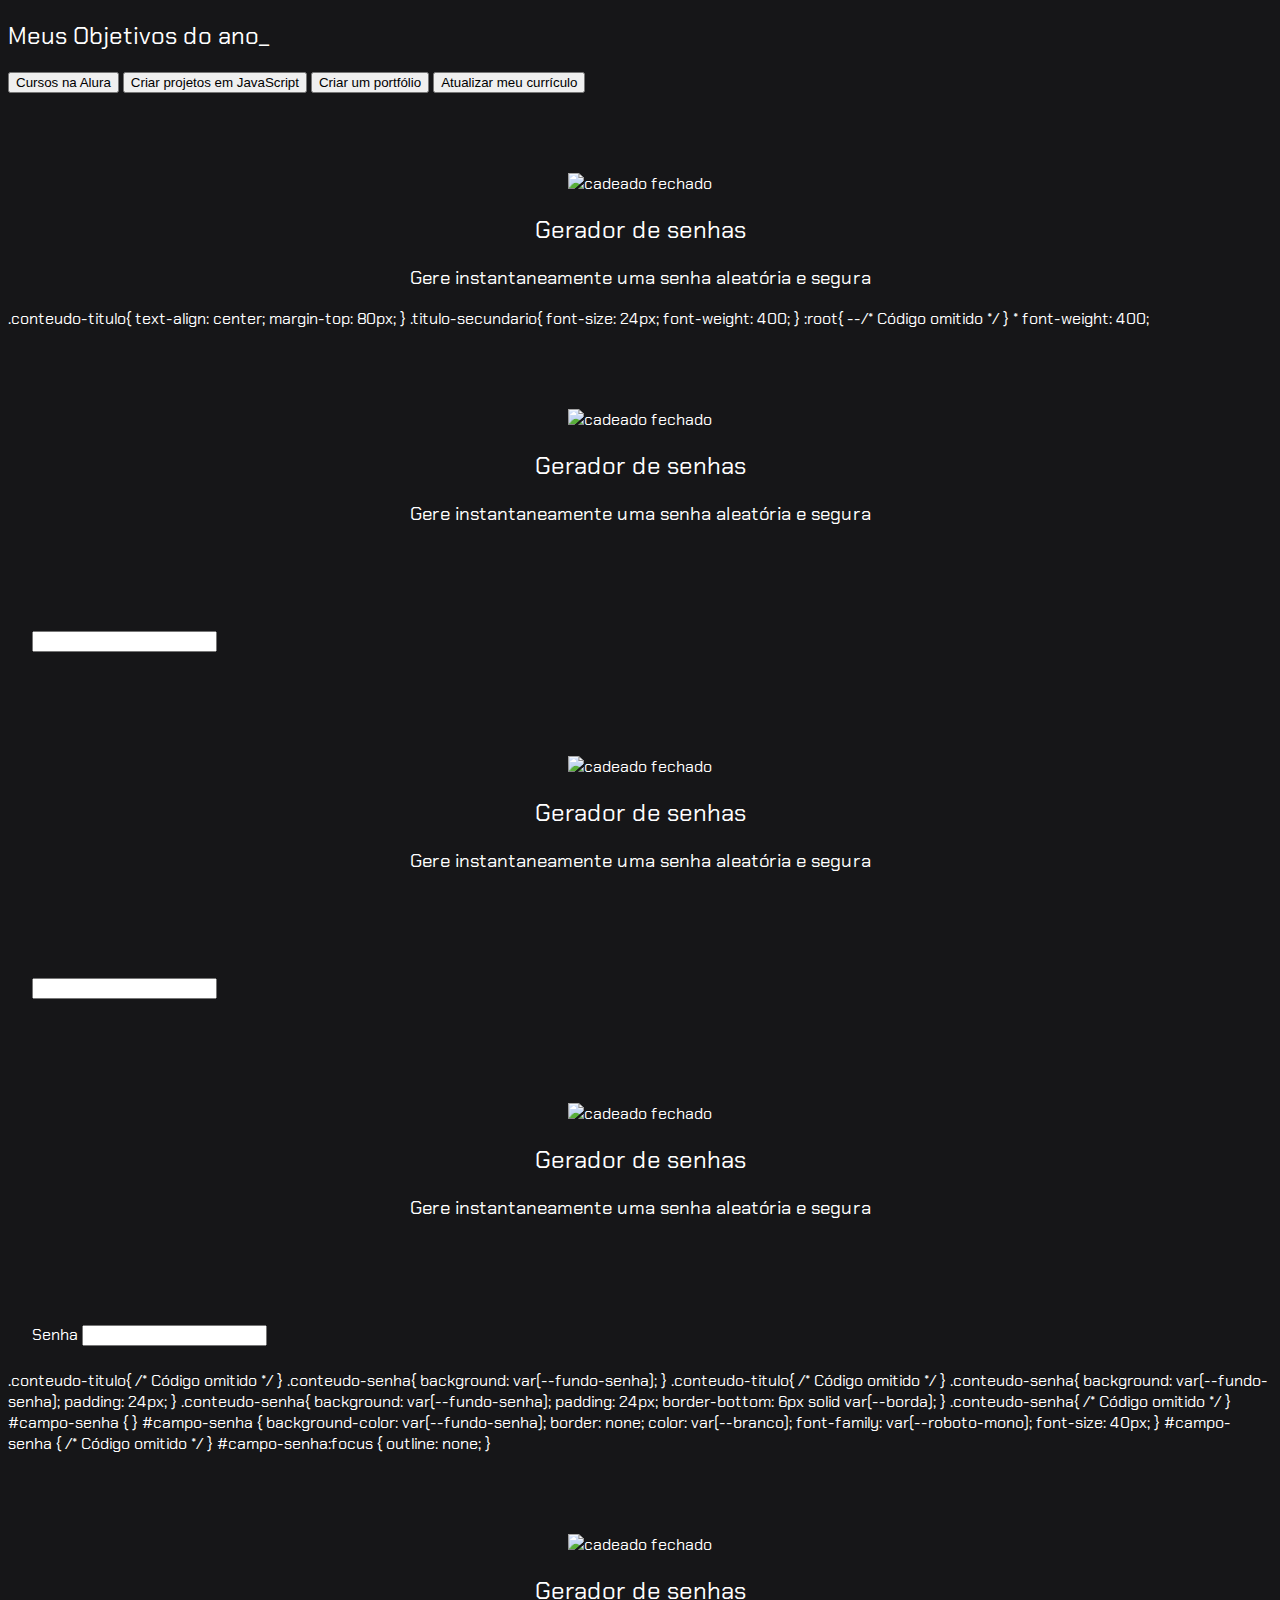
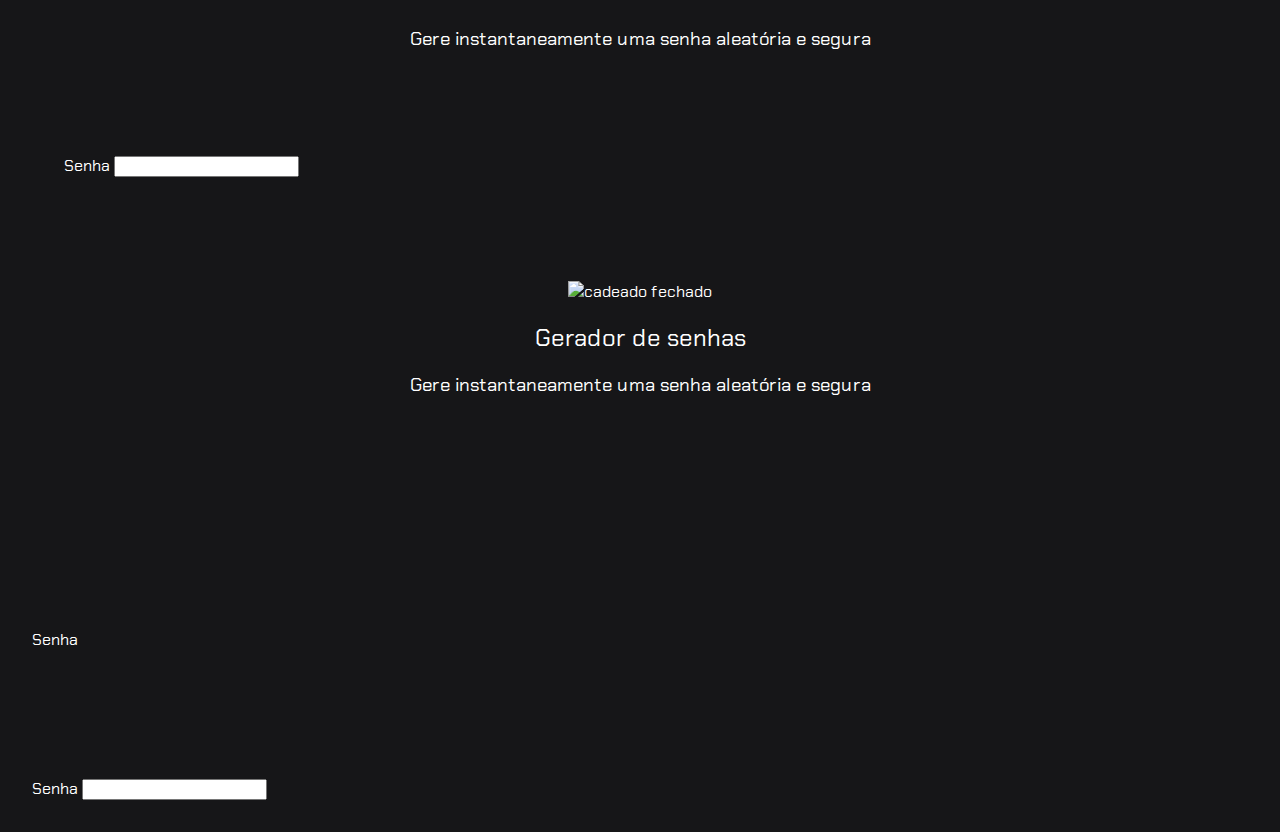
==== renata/projeto de vida/index.html @ bc732f85 "aula 20.03" ====
<!DOCTYPE html>
<html lang="pt-br">
<head>
  <meta charset="UTF-8">
  <meta name="viewport" content="width=device-width, initial-scale=1.0">
  <title>Meus objetivos do ano</title>
</head>
<body>

</body>
</html>
<!-- código omitido -->
<body>
    <section class="conteudo-principal"></section>
    <h2 class="titulo-principal">Meus Objetivos do ano_</h2>
    <div class="botoes"></div>
    <button class="botao">Cursos na Alura</button>
    <button class="botao">Criar projetos em JavaScript</button>
    <button class="botao">Criar um portfólio</button>
    <button class="botao">Atualizar meu currículo</button>
  </div>
</section>
</body>
</html>
<!DOCTYPE html>
<html lang="pt-br">
<head>
  <meta charset="UTF-8">
  <meta name="viewport" content="width=device-width, initial-scale=1.0">
  <title>Meus objetivos do ano</title>
    <link rel="stylesheet" href="style.css">
</head>
<!DOCTYPE html>
<html lang="pt-br">
    
    <!-- Código omitido -->
    <body>
        <div class="conteudo-titulo">
            <img src="unlock.svg" alt="cadeado fechado"> 
            <h2 class="titulo-principal">Gerador de senhas</h2>
            <h3 class="titulo-secundario">Gere instantaneamente uma senha aleatória e segura</h3>
        </div>
    </body>
</html>
.conteudo-titulo{ 
  text-align: center;
  margin-top: 80px;
}
.titulo-secundario{
  font-size: 24px;
  font-weight: 400;
}
:root{
  --/* Código omitido */
  }
  
  * font-weight: 400;
  <!DOCTYPE html>
<html lang="pt-br">
    
    <!-- Código omitido -->
    <body>
        <div class="conteudo-titulo">
            <img src="unlock.svg" alt="cadeado fechado"> 
            <h2 class="titulo-principal">Gerador de senhas</h2>
            <h3 class="titulo-secundario">Gere instantaneamente uma senha aleatória e segura</h3>
        </div>
        <div class="conteudo-senha">
            <input type="text"/>
        </div>
    </body>
</html>
<!DOCTYPE html>
<html lang="pt-br">
    
    <!-- Código omitido -->
    <body>
        <div class="conteudo-titulo">
            <img src="unlock.svg" alt="cadeado fechado"> 
            <h2 class="titulo-principal">Gerador de senhas</h2>
            <h3 class="titulo-secundario">Gere instantaneamente uma senha aleatória e segura</h3>
        </div>
        <div class="conteudo-senha">
            <label for=""></label>
            <input name="senha" type="text" id="campo-senha"/>
        </div>
    </body>
</html>
<!DOCTYPE html>
<html lang="pt-br">
    
    <!-- Código omitido -->
    <body>
        <div class="conteudo-titulo">
            <img src="unlock.svg" alt="cadeado fechado"> 
            <h2 class="titulo-principal">Gerador de senhas</h2>
            <h3 class="titulo-secundario">Gere instantaneamente uma senha aleatória e segura</h3>
        </div>
        <div class="conteudo-senha">
            <label for="senha">Senha</label>
            <input name="senha" type="text" id="campo-senha"/>
        </div>
    </body>
</html>
.conteudo-titulo{
  /* Código omitido */
}

.conteudo-senha{
  background: var(--fundo-senha);
}
.conteudo-titulo{
  /* Código omitido */
}

.conteudo-senha{
  background: var(--fundo-senha);
  padding: 24px;
}
.conteudo-senha{
  background: var(--fundo-senha);
  padding: 24px;
  border-bottom: 6px solid var(--borda);
}
.conteudo-senha{
  /* Código omitido */
}

#campo-senha {
}
#campo-senha {
  background-color: var(--fundo-senha);
  border: none;
  color: var(--branco);
  font-family: var(--roboto-mono);
  font-size: 40px;
}
#campo-senha {
  /* Código omitido */
}

#campo-senha:focus {
  outline: none;
}
<!DOCTYPE html>
<html lang="pt-br">
    
    <!-- Código omitido -->
    <body>
        <section class="conteudo">
            <div class="conteudo-titulo">
                <img src="unlock.svg" alt="cadeado fechado"> 
                <h2 class="titulo-principal">Gerador de senhas</h2>
                <h3 class="titulo-secundario">Gere instantaneamente uma senha aleatória e segura</h3>
            </div>
            <div class="conteudo-senha">
                <label for="senha">Senha</label>
                <input name="senha" type="text" id="campo-senha"/>
            </div>
        </section>
    </body>
    <div class="conteudo-titulo">
      <img src="unlock.svg" alt="cadeado fechado">
      <h2 class="titulo-principal">Gerador de senhas</h2>
      <h3 class="titulo-secundario">Gere instantaneamente uma senha aleatória e segura</h3>
  </div>
  <div class="conteudo-senha">

  </div>
  <div class="conteudo-senha">
    <label for="senha">Senha</label>
</div>
<div class="conteudo-senha">
  <label for="senha">Senha</label>
  <input name="senha" type="text" id="campo-senha">
</div>
---- renata/projeto de vida/style.css ----
@import url('https://fonts.googleapis.com/css?family=Chakra+Petch:wght@400;700&display=swap');

:root {
  --cor-de-fundo: #161618;
  --verde: #6FFF57;
  --branco: #FFFFFF;
  --botao-ativo: #3A375E;
  --botao-inativo: rgba(58, 55, 94, 0.5);
  --texto-fundo: rgba(58, 55, 94, 0.3);
}

body {
  background-color: var(--cor-de-fundo);
  color: var(--branco);
  font-family: 'Chakra Petch', sans-serif;
}
.conteudo-ti
#campo-senha:focus {
  /* Código omitido */
}

.conteudo{
  max-width: 1200px;
}
.conteudo{
  max-width: 1200px;
  margin: 0 auto;
}
.conteudo-senha{
  margin-top: 80px;
  background: var(--fundo-senha);
  padding: 24px;
  border-bottom: 6px solid var(--borda);
}
.conteudo-titulo{
  text-align: center;
  margin-top: 80px;
}
*{
  font-weight: 400
}
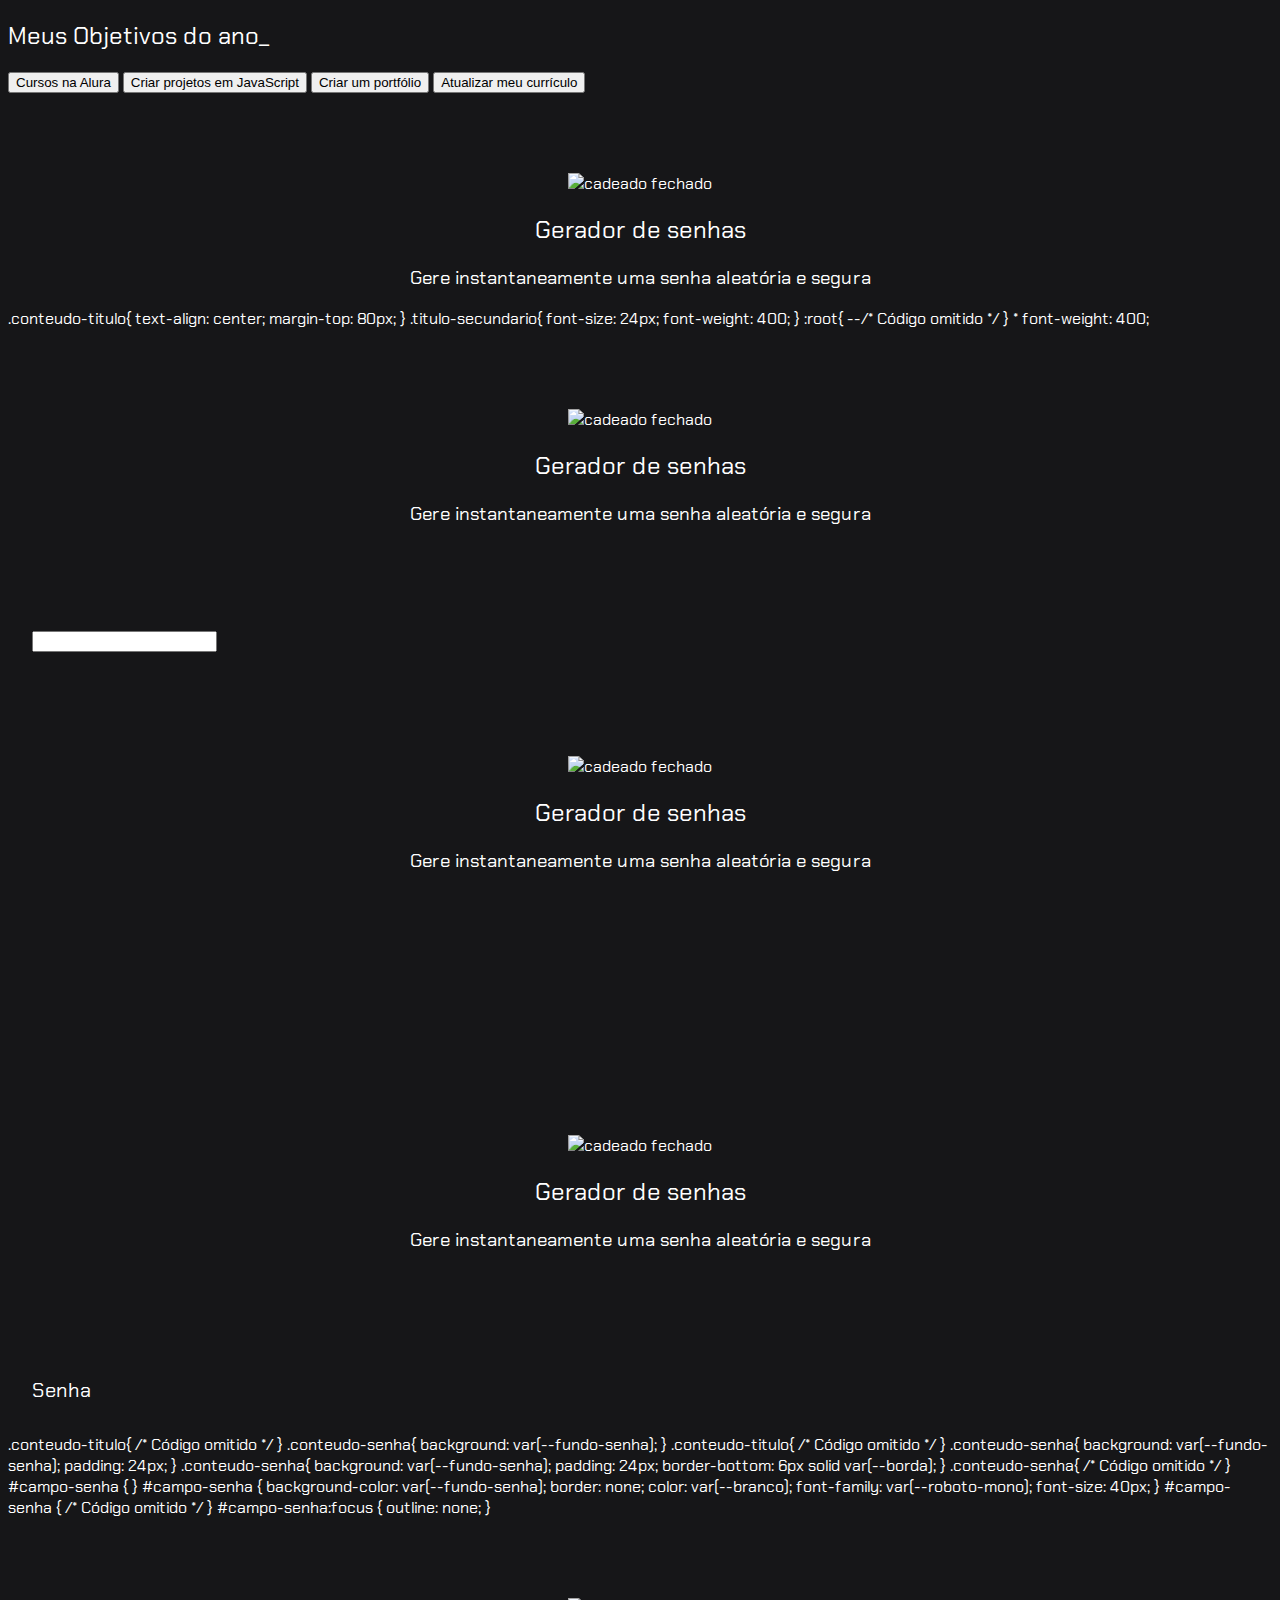
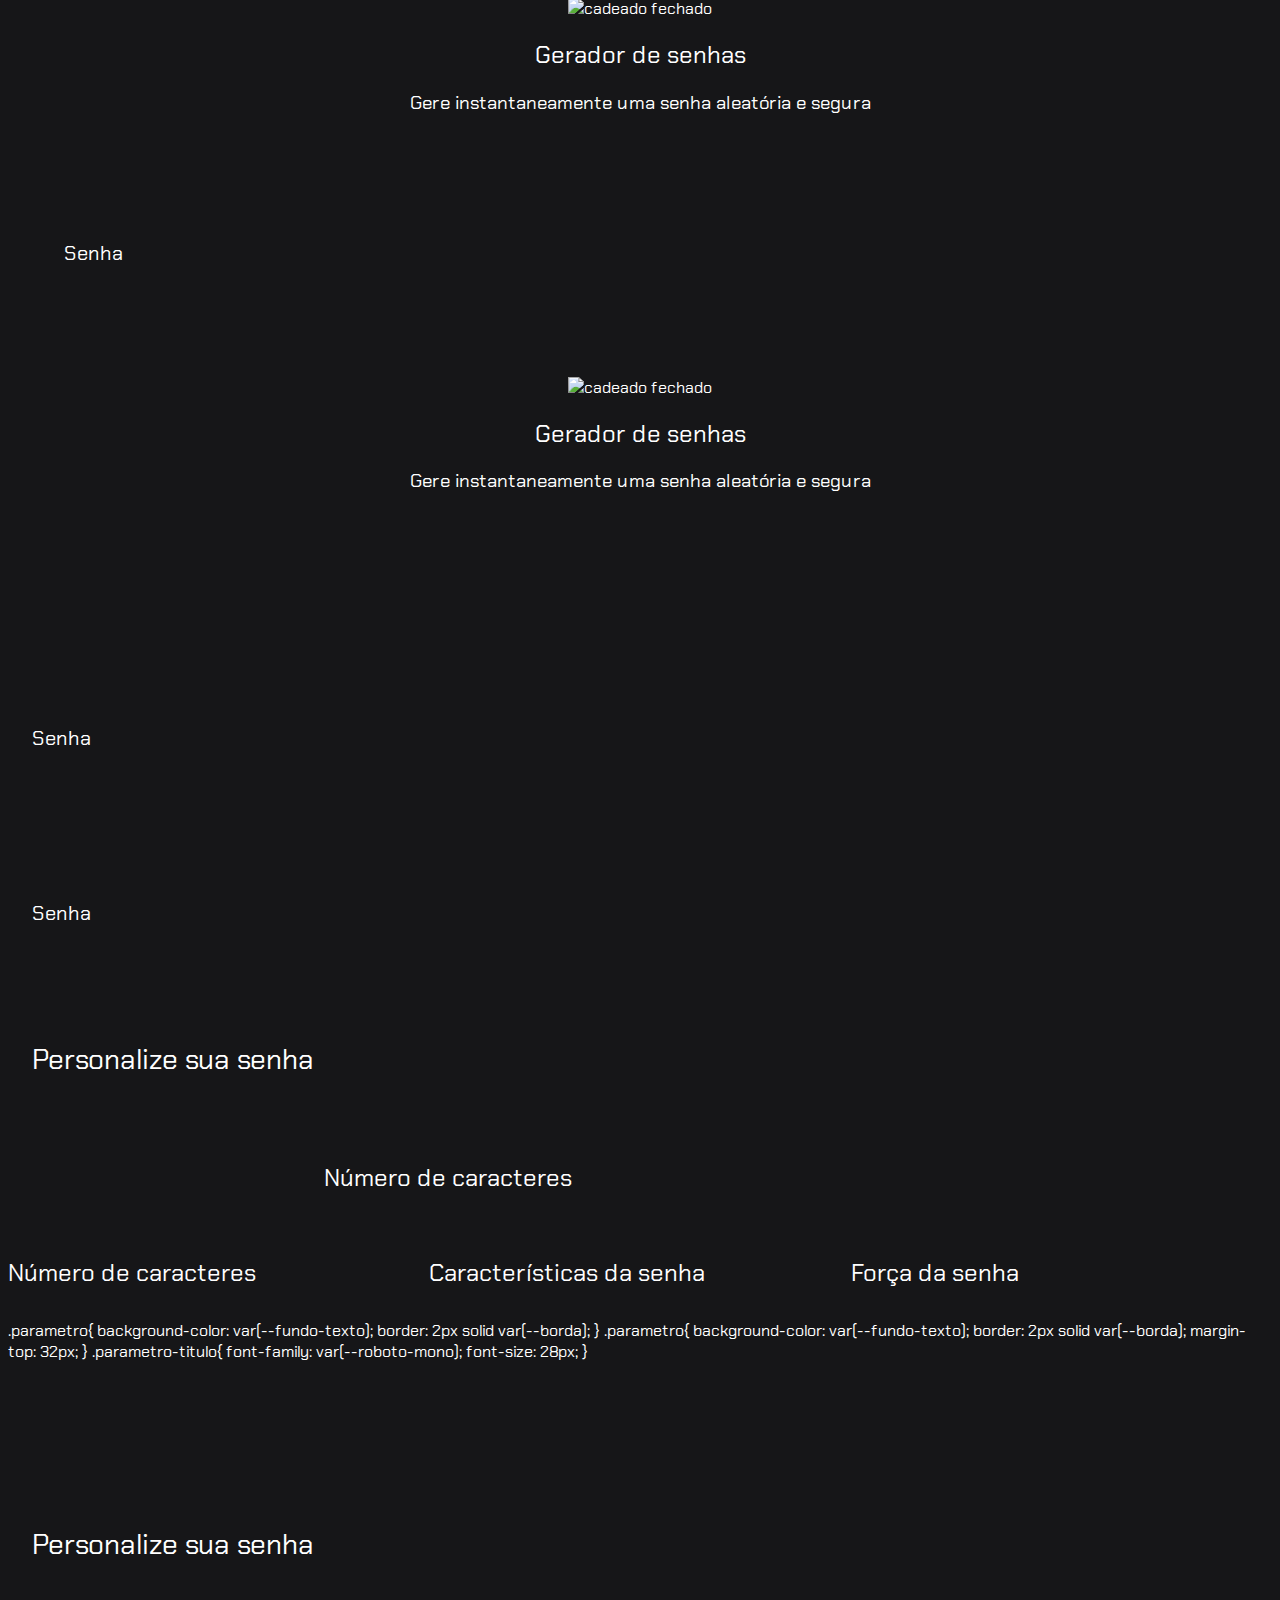
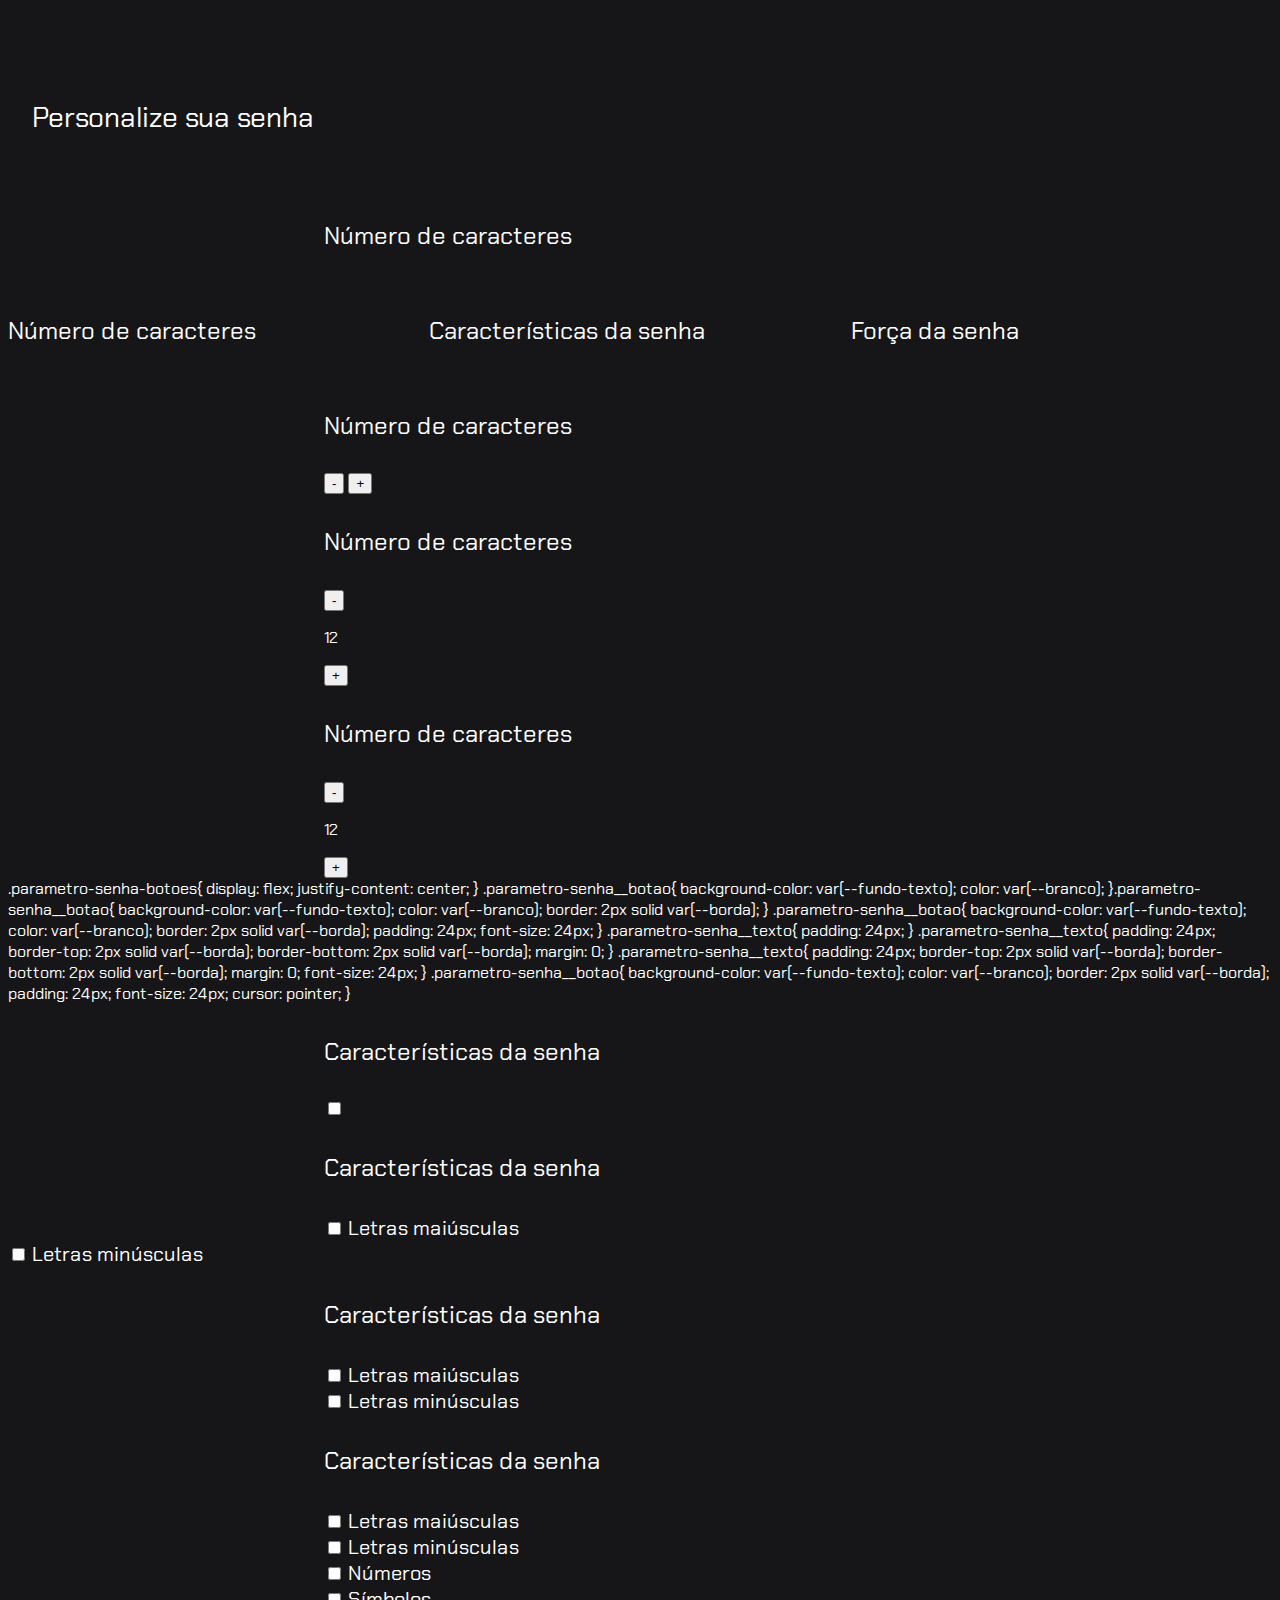
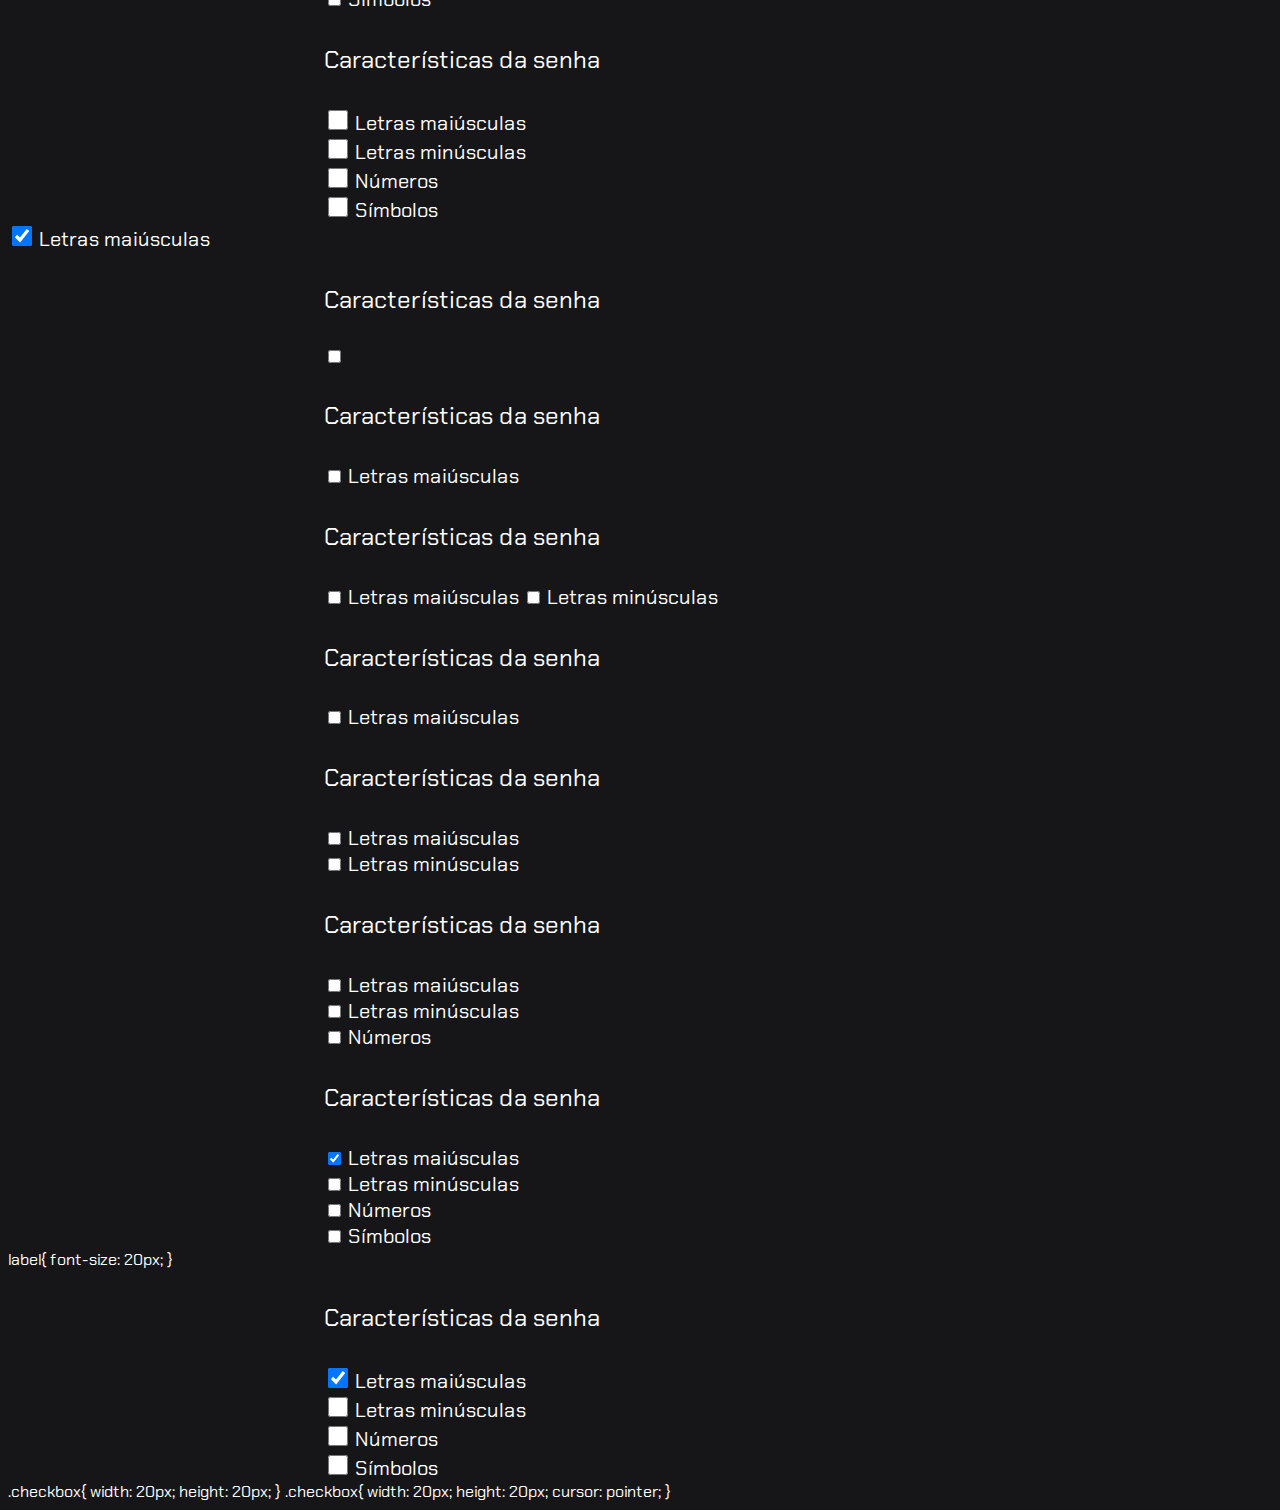
==== commit 8daa4887: "aula 27/03" ====
--- a/renata/projeto de vida/index.html
+++ b/renata/projeto de vida/index.html
@@ -174,8 +174,294 @@
   <label for="senha">Senha</label>
   <input name="senha" type="text" id="campo-senha">
 </div>
-
-
-
-
-
+<div class="parametro">
+  <h3 class="parametro-titulo">Personalize sua senha</h3>
+  <div class="parametro-coluna__senha">
+   
+    </div>
+</div>
+<div class="parametro-senha">
+  <h4 class="parametro-senha__titulo">Número de caracteres</h4>
+</div>
+<div class="parametro-coluna__senha">
+  <div class="parametro-senha">
+      <h4 class="parametro-senha__titulo">Número de caracteres</h4>
+  </div>           	 
+  <div class="parametro-senha">
+      <h4 class="parametro-senha__titulo">Características da senha</h4>
+  </div>
+  <div class="parametro-senha">
+      <h4 class="parametro-senha__titulo">Força da senha</h4>
+  </div>
+</div>
+.parametro{
+  background-color: var(--fundo-texto);
+  border: 2px solid var(--borda);
+}
+.parametro{
+  background-color: var(--fundo-texto);
+  border: 2px solid var(--borda);
+  margin-top: 32px;
+}
+
+.parametro-titulo{
+  font-family: var(--roboto-mono);
+  font-size: 28px;
+}
+<div class="parametro">
+            
+</div>
+<div class="parametro">
+  <h3 class="parametro-titulo">Personalize sua senha</h3>           
+</div>
+<div class="parametro">
+  <h3 class="parametro-titulo">Personalize sua senha</h3>   
+  <div class="parametro-coluna__senha">
+
+  </div>
+</div
+<div class="parametro-coluna__senha">
+  <div class="parametro-senha">
+      <h4 class="parametro-senha__titulo">Número de caracteres</h4>
+  </div>                
+</div>
+<div class="parametro-coluna__senha">
+  <div class="parametro-senha">
+      <h4 class="parametro-senha__titulo">Número de caracteres</h4>
+  </div> 
+  <div class="parametro-senha">
+      <h4 class="parametro-senha__titulo">Características da senha</h4>
+  </div>
+  <div class="parametro-senha">
+      <h4 class="parametro-senha__titulo">Força da senha</h4>
+  </div>
+</div>
+<div class="parametro-senha">
+  <h4 class="parametro-senha__titulo">Número de caracteres</h4>
+  <button class="parametro-senha__botao">-</button>
+  <button class="parametro-senha__botao">+</button>
+</div>  
+<div class="parametro-senha">
+  <h4 class="parametro-senha__titulo">Número de caracteres</h4>
+  <button class="parametro-senha__botao">-</button>
+  <p class="parametro-senha__texto">12</p>
+  <button class="parametro-senha__botao">+</button>
+</div>  
+<div class="parametro-senha">
+  <h4 class="parametro-senha__titulo">Número de caracteres</h4>
+  <div class="parametro-senha-botoes">
+      <button class="parametro-senha__botao">-</button>
+      <p class="parametro-senha__texto">12</p>
+      <button class="parametro-senha__botao">+</button>
+  </div>
+</div>  
+.parametro-senha-botoes{
+  display: flex;
+  justify-content: center;
+}
+.parametro-senha__botao{
+  background-color: var(--fundo-texto);
+  color: var(--branco);
+}.parametro-senha__botao{
+  background-color: var(--fundo-texto);
+  color: var(--branco);
+  border: 2px solid var(--borda);
+}
+.parametro-senha__botao{
+  background-color: var(--fundo-texto);
+  color: var(--branco);
+  border: 2px solid var(--borda);
+  padding: 24px;
+  font-size: 24px;
+}
+.parametro-senha__texto{
+  padding: 24px;
+}
+
+.parametro-senha__texto{
+  padding: 24px;
+  border-top: 2px solid var(--borda);
+  border-bottom: 2px solid var(--borda);
+  margin: 0;
+}
+.parametro-senha__texto{
+  padding: 24px;
+  border-top: 2px solid var(--borda);
+  border-bottom: 2px solid var(--borda);
+  margin: 0;
+  font-size: 24px;
+}
+.parametro-senha__botao{
+  background-color: var(--fundo-texto);
+  color: var(--branco);
+  border: 2px solid var(--borda);
+  padding: 24px;
+  font-size: 24px;
+  cursor: pointer;
+}
+
+<div class="parametro-senha">
+  <h4 class="parametro-senha__titulo">Características da senha</h4>
+          <input type="checkbox">
+</div>
+<div class="parametro-senha">
+  <h4 class="parametro-senha__titulo">Características da senha</h4>
+          <input name="maiusculo" type="checkbox">
+          <label for="maiusculo">Letras maiúsculas</label>
+</div>
+<input name="minusculo" type="checkbox">
+<label for="minusculo">Letras minúsculas</label>
+<div class="parametro-senha">
+  <h4 class="parametro-senha__titulo">Características da senha</h4>
+  <div class="parametro-senha-checkbox">
+      <input name="maiusculo" type="checkbox">
+      <label for="maiusculo">Letras maiúsculas</label>
+  </div>
+  <div class="parametro-senha-checkbox">
+      <input name="minusculo" type="checkbox">
+      <label for="minusculo">Letras minúsculas</label>
+  </div>
+</div>
+<div class="parametro-senha">
+  <h4 class="parametro-senha__titulo">Características da senha</h4>
+  <div class="parametro-senha-checkbox">
+      <input name="maiusculo" type="checkbox">
+      <label for="maiusculo">Letras maiúsculas</label>
+  </div>
+  <div class="parametro-senha-checkbox">
+      <input name="minusculo" type="checkbox">
+      <label for="minusculo">Letras minúsculas</label>
+  </div>
+  <div class="parametro-senha-checkbox">
+      <input name="numero" type="checkbox">
+      <label for="numero">Números</label>
+  </div>
+  <div class="parametro-senha-checkbox">
+      <input name="simbolo" type="checkbox">
+      <label for="simbolo">Símbolos</label>
+  </div>
+</div>
+<div class="parametro-senha">
+  <h4 class="parametro-senha__titulo">Características da senha</h4>
+  <div class="parametro-senha-checkbox">
+      <input name="maiusculo" type="checkbox" class="checkbox">
+      <label for="maiusculo">Letras maiúsculas</label>
+  </div>
+  <div class="parametro-senha-checkbox">
+      <input name="minusculo" type="checkbox" class="checkbox">
+      <label for="minusculo">Letras minúsculas</label>
+  </div>
+  <div class="parametro-senha-checkbox">
+      <input name="numero" type="checkbox" class="checkbox">
+      <label for="numero">Números</label>
+  </div>
+  <div class="parametro-senha-checkbox">
+      <input name="simbolo" type="checkbox" class="checkbox">
+      <label for="simbolo">Símbolos</label>
+  </div>
+</div>
+<div class="parametro-senha-checkbox">
+  <input name="maiusculo" type="checkbox" class="checkbox" checked>
+  <label for="maiusculo">Letras maiúsculas</label>
+</div>
+<div class="parametro-senha">
+  <h4 class="parametro-senha__titulo">Características da senha</h4>
+  <input name="maiusculo" type="checkbox">
+</div>
+<div class="parametro-senha">
+  <h4 class="parametro-senha__titulo">Características da senha</h4>
+  <input name="maiusculo" type="checkbox">
+  <label for="maiusculo">Letras maiúsculas</label>
+</div>
+<div class="parametro-senha">
+  <h4 class="parametro-senha__titulo">Características da senha</h4>
+  <input name="maiusculo" type="checkbox">
+  <label for="maiusculo">Letras maiúsculas</label>
+  <input name="minusculo" type="checkbox">
+  <label for="minusculo">Letras minúsculas</label>
+</div>
+<div class="parametro-senha">
+  <h4 class="parametro-senha__titulo">Características da senha</h4>
+  <div class="parametro-senha-checkbox">
+      <input name="maiusculo" type="checkbox">
+      <label for="maiusculo">Letras maiúsculas</label>
+  </div>
+</div>
+<div class="parametro-senha">
+  <h4 class="parametro-senha__titulo">Características da senha</h4>
+  <div class="parametro-senha-checkbox">
+      <input name="maiusculo" type="checkbox">
+      <label for="maiusculo">Letras maiúsculas</label>
+  </div>
+  <div class="parametro-senha-checkbox">
+      <input name="minusculo" type="checkbox">
+      <label for="minusculo">Letras minúsculas</label>
+  </div>
+</div>
+<div class="parametro-senha">
+  <h4 class="parametro-senha__titulo">Características da senha</h4>
+  <div class="parametro-senha-checkbox">
+      <input name="maiusculo" type="checkbox">
+      <label for="maiusculo">Letras maiúsculas</label>
+  </div>
+  <div class="parametro-senha-checkbox">
+      <input name="minusculo" type="checkbox">
+      <label for="minusculo">Letras minúsculas</label>
+  </div>
+  <div class="parametro-senha-checkbox">
+      <input name="numero" type="checkbox">
+      <label for="numero">Números</label>
+  </div>
+</div>
+
+<div class="parametro-senha">
+  <h4 class="parametro-senha__titulo">Características da senha</h4>
+  <div class="parametro-senha-checkbox">
+      <input name="maiusculo" type="checkbox" checked>
+      <label for="maiusculo">Letras maiúsculas</label>
+  </div>
+  <div class="parametro-senha-checkbox">
+      <input name="minusculo" type="checkbox">
+      <label for="minusculo">Letras minúsculas</label>
+  </div>
+  <div class="parametro-senha-checkbox">
+      <input name="numero" type="checkbox">
+      <label for="numero">Números</label>
+  </div>
+  <div class="parametro-senha-checkbox">
+  <input name="simbolo" type="checkbox">
+      <label for="simbolo">Símbolos</label>
+  </div>
+</div>
+label{
+  font-size: 20px;
+}
+<div class="parametro-senha">
+  <h4 class="parametro-senha__titulo">Características da senha</h4>
+  <div class="parametro-senha-checkbox">
+      <input name="maiusculo" type="checkbox" class="checkbox" checked>
+      <label for="maiusculo">Letras maiúsculas</label>
+  </div>
+  <div class="parametro-senha-checkbox">
+      <input name="minusculo" type="checkbox" class="checkbox">
+      <label for="minusculo">Letras minúsculas</label>
+  </div>
+  <div class="parametro-senha-checkbox">
+      <input name="numero" type="checkbox" class="checkbox">
+      <label for="numero">Números</label>
+  </div>
+  <div class="parametro-senha-checkbox">
+      <input name="simbolo" type="checkbox" class="checkbox">
+      <label for="simbolo">Símbolos</label>
+  </div>
+</div>
+.checkbox{
+  width: 20px;
+  height: 20px;
+}
+.checkbox{
+  width: 20px;
+  height: 20px;
+  cursor: pointer;
+}
+
--- a/renata/projeto de vida/style.css
+++ b/renata/projeto de vida/style.css
@@ -38,4 +38,91 @@
 }
 *{
   font-weight: 400
-}+}
+.parametro{
+  background-color: var(--fundo-texto);
+  border: 2px solid var(--borda);
+  margin-top: 32px;
+  padding: 24px;
+}
+.parametro-senha__titulo{
+  font-size:24px;
+}
+parametro-coluna__senha{
+  display: flex;
+  flex-direction: column;
+  justify-content: center;
+}
+#campo-senha{
+  background-color: var(--fundo-senha);
+  border: none;
+  color: var(--branco);
+  font-family: var(--roboto-mono);
+  font-size: 40px;
+  width: 70%;
+}
+@media screen and (min-width: 768px) {
+  .parametro-coluna__senha{
+      flex-direction: row;
+  }
+}
+.parametro-senha{
+  width: 50%;
+  margin: 0 auto;
+}
+.parametro{
+  background-color: var(--fundo-texto);
+  border: 2px solid var(--borda);
+}
+parametro{
+  background-color: var(--fundo-texto);
+  border: 2px solid var(--borda);
+  margin-top: 32px;
+}
+.parametro-titulo{
+  font-family: var(--roboto-mono);
+  font-size: 28px;
+}
+.parametro{
+  background-color: var(--fundo-texto);
+  border: 2px solid var(--borda);
+  margin-top: 32px;
+  padding: 24px;
+}
+.parametro-senha__titulo{
+  font-size:24px;
+}
+.parametro-coluna__senha{
+  display: flex;
+  flex-direction: column;
+  justify-content: center;
+}
+#campo-senha{
+  background-color: var(--fundo-senha);
+  border: none;
+  color: var(--branco);
+  font-family: var(--roboto-mono);
+  font-size: 40px;
+  width: 70%;
+}
+@media screen and (min-width: 768px) {
+
+}
+@media screen and (min-width: 768px) {
+  .parametro-coluna__senha{
+      flex-direction: row;
+  }
+}
+.parametro-senha{
+  width: 50%;
+  margin: 0 auto;
+}
+label{
+  font-size: 20px;
+}
+.checkbox{
+  width: 20px;
+  height: 20px;
+  cursor: pointer;
+}
+
